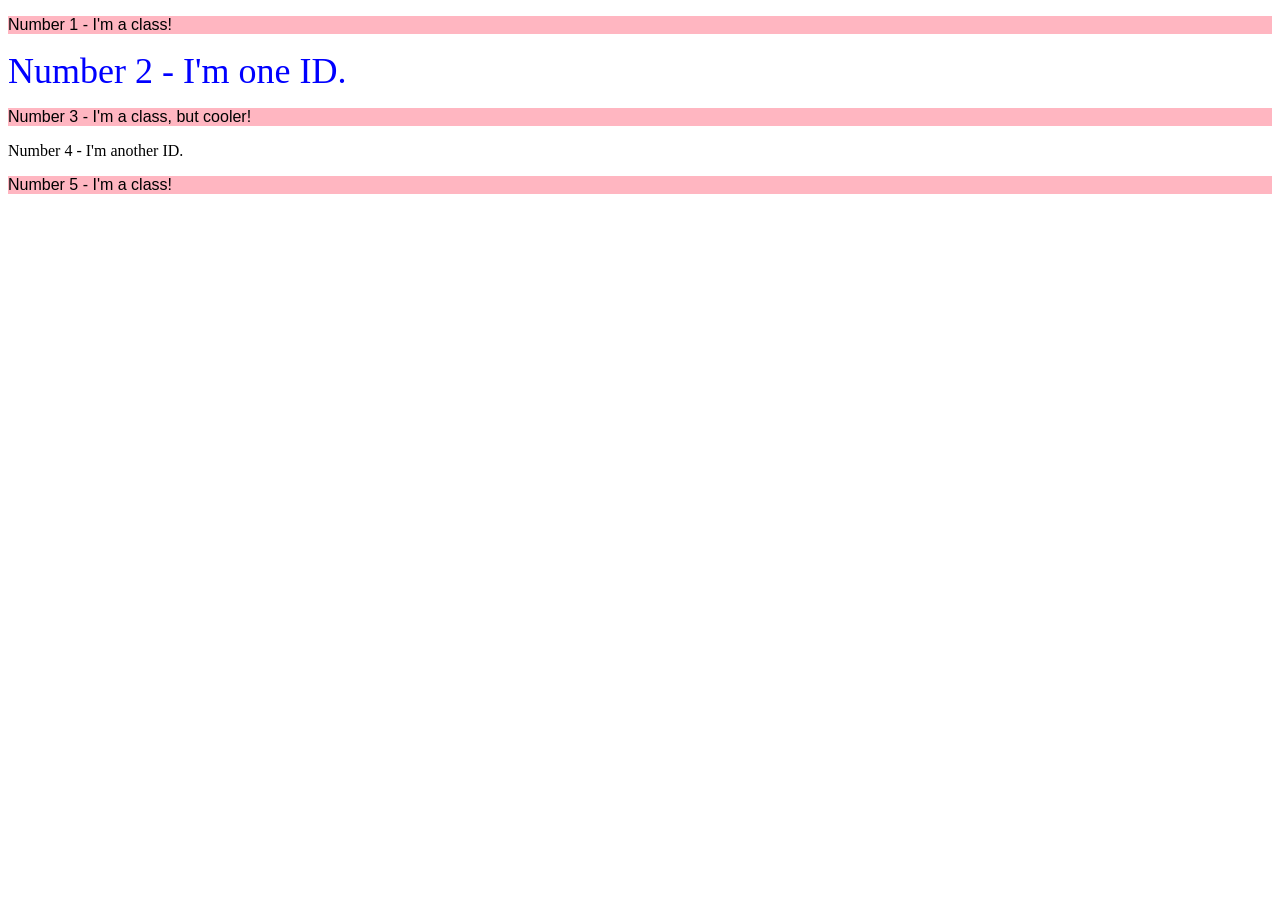
==== foundations/intro-to-css/02-class-id-selectors/index.html @ e5d5780e "Started but unfinished the class id selectors exercise" ====
<!DOCTYPE html>
<html lang="en">
  <head>
    <meta charset="UTF-8">
    <meta http-equiv="X-UA-Compatible" content="IE=edge">
    <meta name="viewport" content="width=device-width, initial-scale=1.0">
    <title>Class and ID Selectors</title>
    <link rel="stylesheet" href="style.css">
  </head>
  <body>
    <p class="odd">Number 1 - I'm a class!</p>
    <div id="secondElement">Number 2 - I'm one ID.</div>
    <p class="odd">Number 3 - I'm a class, but cooler!</p>
    <div>Number 4 - I'm another ID.</div>
    <p class="odd">Number 5 - I'm a class!</p>
  </body>
</html>
---- foundations/intro-to-css/02-class-id-selectors/style.css ----
.odd {
    background-color: lightpink;
    font-family: "Verdana, DejaVu Sans", sans-serif;
}

#secondElement {
    color: blue;
    font-size: 36px;
}
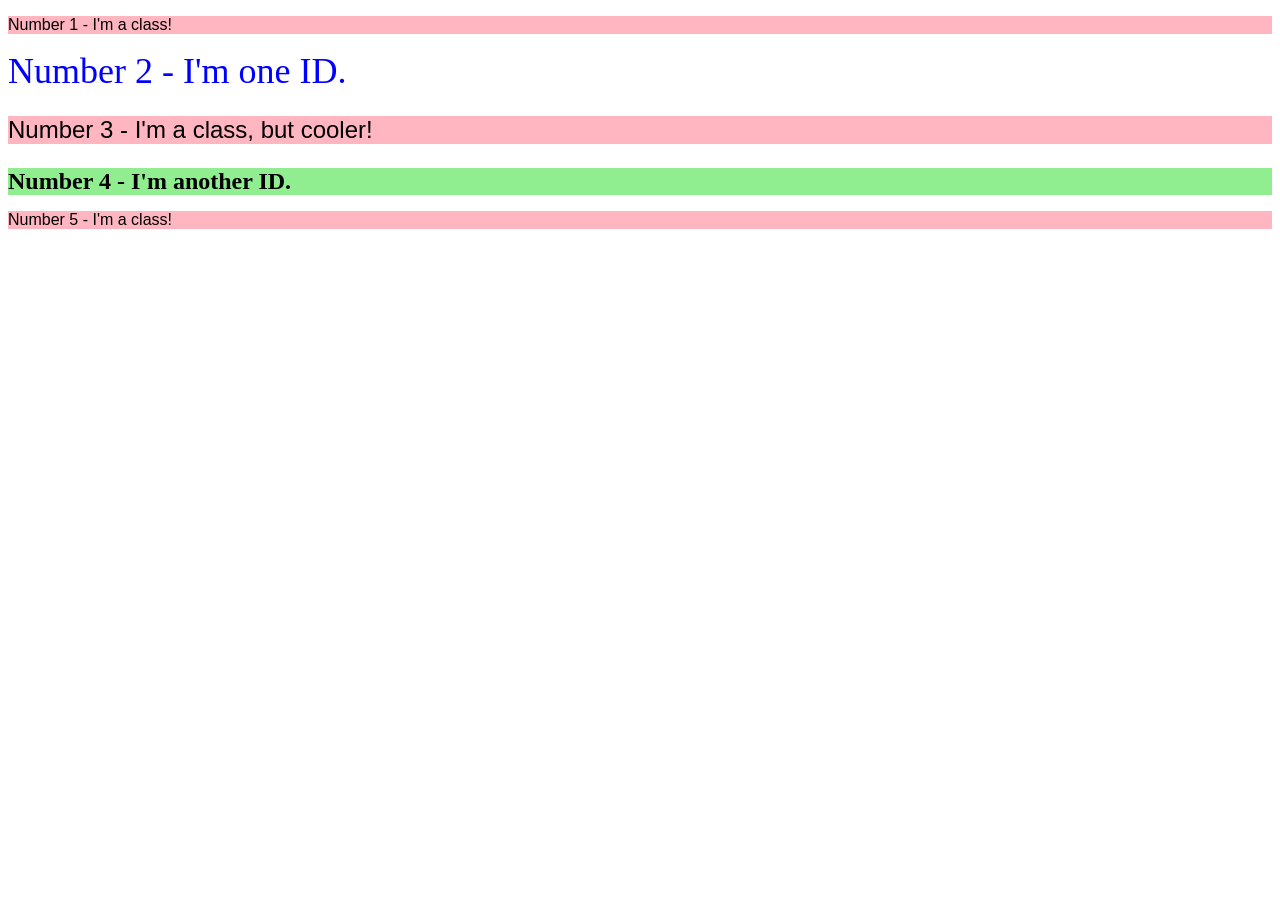
==== commit 46e89a09: "Completed class-id-selectors exercises" ====
--- a/foundations/intro-to-css/02-class-id-selectors/index.html
+++ b/foundations/intro-to-css/02-class-id-selectors/index.html
@@ -10,8 +10,8 @@
   <body>
     <p class="odd">Number 1 - I'm a class!</p>
     <div id="secondElement">Number 2 - I'm one ID.</div>
-    <p class="odd">Number 3 - I'm a class, but cooler!</p>
-    <div>Number 4 - I'm another ID.</div>
+    <p class="odd third">Number 3 - I'm a class, but cooler!</p>
+    <div id="fourth">Number 4 - I'm another ID.</div>
     <p class="odd">Number 5 - I'm a class!</p>
   </body>
 </html>
--- a/foundations/intro-to-css/02-class-id-selectors/style.css
+++ b/foundations/intro-to-css/02-class-id-selectors/style.css
@@ -1,4 +1,5 @@
-.odd {
+.odd,
+.third {
     background-color: lightpink;
     font-family: "Verdana, DejaVu Sans", sans-serif;
 }
@@ -6,4 +7,14 @@
 #secondElement {
     color: blue;
     font-size: 36px;
+}
+
+.third {
+    font-size: 24px;
+}
+
+#fourth {
+    background-color: lightgreen;
+    font-size: 24px;
+    font-weight: bold;
 }
